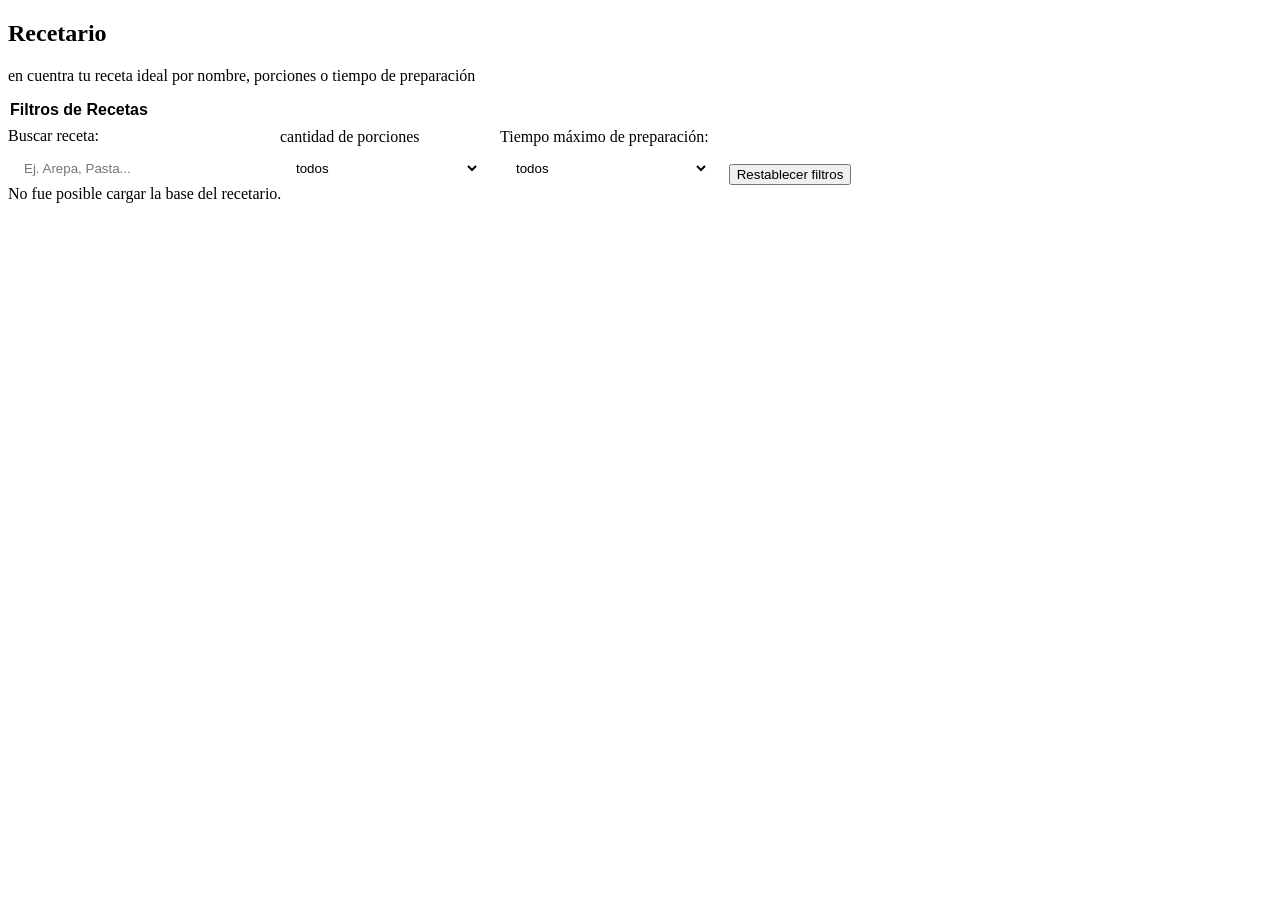
==== modulos/recetario/index.html @ 71acc8a3 "se realiza modificacio al css" ====
<!doctype html>
<html lang="es">
<head>
  <meta charset="utf-8">
  <meta name="viewport" content="width=device-width, initial-scale=1">
  <title>Sazón · Recetario</title>
  <link rel="stylesheet" href="../../assets/css/sazon.css">
  <link rel="stylesheet" href="css/recetas.css">
</head>
<body>
  <header data-layout="header"></header>
  <main class="contenedor pagina-modulo">
    <section class="bloque-modulo">
      <h1> Recetario</h1>
      <p> en cuentra tu receta ideal por nombre, porciones o tiempo de preparación<p>
      <form id="formulario-filtros" class="panel-filtros" aria-label="Filtros de búsqueda de recetas">
        <fieldset>
          <legend>Filtros de Recetas</legend>

          <div class="grupo-filtro">
      <label for="filtro-nombre">Buscar receta:</label>
      <input type="text" id="filtro-nombre" placeholder="Ej. Arepa, Pasta..." class="input-texto">
    </div>

<div class="grupo-filtro">
            <label for="cantidad-porciones">cantidad de porciones</label>
            <select id="cantidad-porciones" name="porciones" aria-controls="galeria-recetas">
              <option value="todos">todos</option>
              <option value="1">1 porciones</option>
              <option value="2">2 porciones</option>
              <option value="3">3 porciones</option>
            </select>
          </div>
          
          <div class="grupo-filtro">
            <label for="filtro-tiempo">Tiempo máximo de preparación:</label>
            <select id="filtro-tiempo" name="tiempo" aria-controls="galeria-recetas">
              <option value="todos">todos</option>
              <option value="15">Hasta 15 minutos</option>
              <option value="30">Hasta 30 minutos</option>
              <option value="45">Hasta 45 minutos</option>
            </select>
          </div>
          <button type="button" id="btn-restablecer" class="btn btn-secundario">Restablecer filtros</button>
        </fieldset>
      </form>
      <div id="galeria-recetas" class="grid-galeria" aria-live="polite"></div>
      <div id="recetario-estado" class="mensaje-estado oculto" role="status"></div>
    </section>
    
  </main>
  <footer data-layout="footer"></footer>
  <script src="../../services/api.config.js"></script>
  <script src="../../assets/js/layout.js"></script>
  <script src="recetas.js"></script>
  <script src="servicio.js"></script>
  <script src="index.js"></script>

</body>
</html>
---- modulos/recetario/css/recetas.css ----
.grupo-filtro .input-texto {
  padding: 0.6rem 1rem;      
  border-radius: 12px;            
  border: 1px solid var(--linea);  
  background-color: var(--card);   
  font-family: "Inter", sans-serif;
  color: var(--texto);
  min-width: 220px;
  outline: none;                   
  transition: border-color 0.2s;
}

.grupo-filtro .input-texto:focus {
  border-color: var(--verde-hondo);
  box-shadow: 0 0 0 3px rgba(33, 91, 51, 0.15); 
}
panel-filtros {
  background-color: var(--crema-2);
  padding: 1.25rem;
  border-radius: 14px;
  margin-bottom: 2rem;
  border: 1px solid var(--linea);
}
.panel-filtros fieldset {
  border: none;
  padding: 0;
  margin: 0;
  display: flex;
  flex-wrap: wrap;
  gap: 1.25rem;
  align-items: flex-end;
}
.panel-filtros legend {
  font-family: "Poppins", sans-serif;
  font-weight: 600;
  color: var(--verde-hondo);
  margin-bottom: 0.5rem;
  width: 100%;
}
.grupo-filtro {
  display: flex;
  flex-direction: column;
  gap: 0.4rem;
}
.grupo-filtro select {
  padding: 0.5rem 0.75rem;
  border-radius: 8px;
  border: 1px solid var(--linea);
  background-color: var(--card);
  font-family: "Inter", sans-serif;
  color: var(--texto);
  min-width: 200px;
}
.grid-galeria {
  display: grid;
  grid-template-columns: repeat(auto-fill, minmax(260px, 1fr));
  gap: 1.25rem;
}
.tarjeta-receta {
  background-color: var(--card);
  border: 1px solid var(--linea);
  border-left: 5px solid var(--teal); 
  border-radius: 14px;
  padding: 1.25rem;
  transition: transform 0.15s ease, box-shadow 0.15s ease;
}
.tarjeta-receta:hover {
  transform: translateY(-3px);
  box-shadow: 0 12px 24px rgba(17, 70, 34, 0.12);
}
.tarjeta-receta h3 {
  margin: 0 0 0.5rem 0;
  color: var(--verde-hondo);
  font-family: "Poppins", sans-serif;
  font-size: 1.15rem;
}
.tarjeta-detalles {
  display: flex;
  gap: 0.5rem;
  flex-wrap: wrap;
  margin-top: 1rem;
}
.badge {
  background-color: var(--crema);
  color: var(--texto);
  padding: 0.2rem 0.6rem;
  border-radius: 999px;
  font-size: 0.85rem;
  border: 1px solid var(--linea);
}

.oculto {
  display: none !important;
}
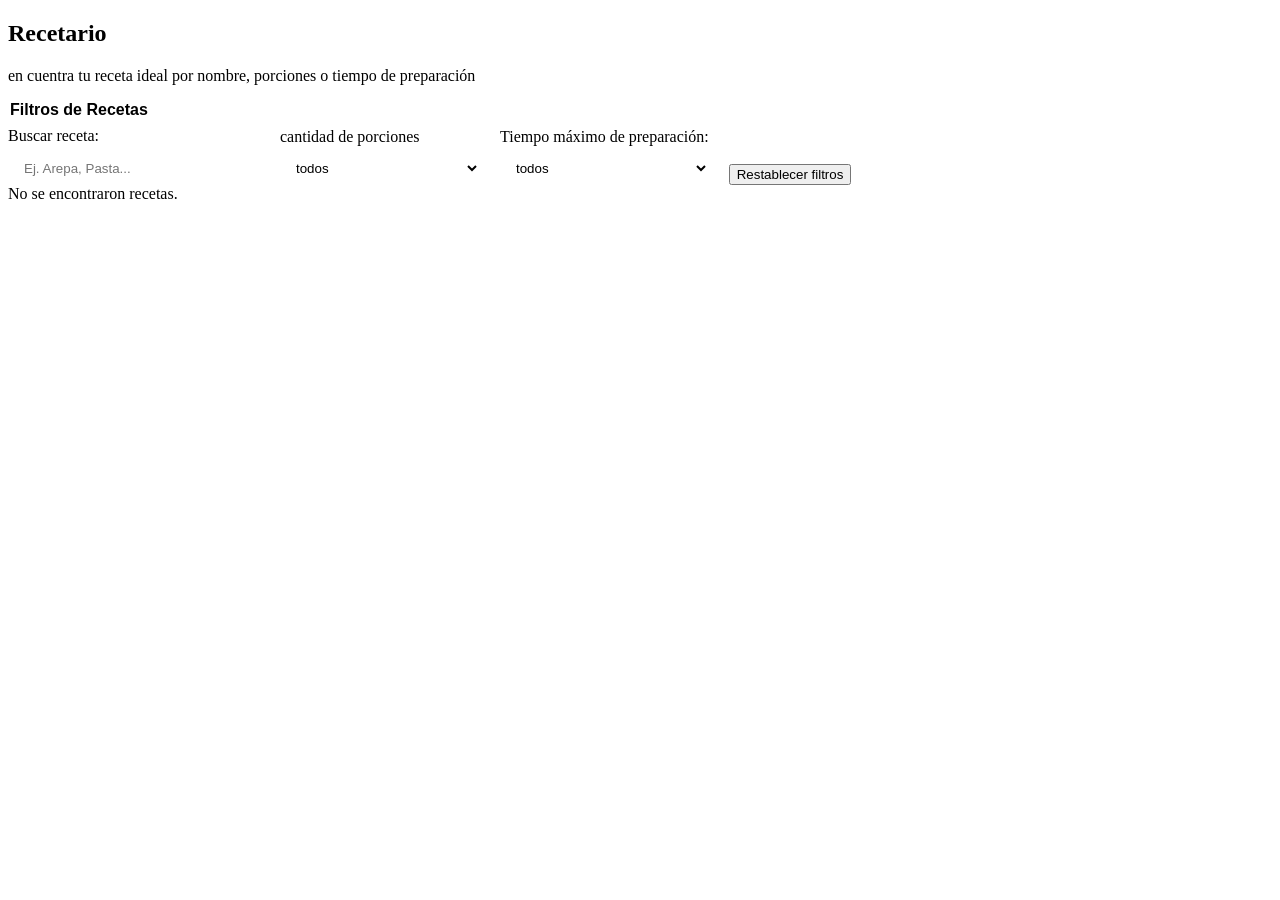
==== commit 7ae6ad9e: "se implenta la comuncacion a una mock api y se añade un fetch" ====
--- a/modulos/recetario/index.html
+++ b/modulos/recetario/index.html
@@ -45,6 +45,13 @@
         </fieldset>
       </form>
       <div id="galeria-recetas" class="grid-galeria" aria-live="polite"></div>
+      <div id="vista-detalle" class="oculto">
+        <button type="button" id="btn-volver" class="btn btn-secundario" style="margin-bottom: 1.5rem;">
+          ← Volver a la galería
+        </button>
+        
+        <section id="detalle-contenido" aria-live="polite"></section>
+      </div>
       <div id="recetario-estado" class="mensaje-estado oculto" role="status"></div>
     </section>
     
--- a/modulos/recetario/css/recetas.css
+++ b/modulos/recetario/css/recetas.css
@@ -93,3 +93,44 @@
 .oculto {
   display: none !important;
 }
+.receta-ingredientes-lista {
+  width: 100%;
+  border-collapse: collapse;
+  background-color: var(--card);
+  border: 1px solid var(--linea);
+  border-radius: 8px;
+  overflow: hidden; 
+  margin-top: 1rem;
+}
+
+.receta-ingredientes-lista caption {
+  font-family: "Poppins", sans-serif;
+  font-weight: 600;
+  font-size: 1.25rem;
+  color: var(--verde-hondo);
+  text-align: left;
+  margin-bottom: 1rem;
+}
+
+.receta-ingredientes-lista thead {
+  background-color: var(--crema-2);
+}
+
+.receta-ingredientes-lista th {
+  padding: 0.85rem 1rem;
+  text-align: left;
+  font-weight: 600;
+  color: var(--verde-noche);
+  border-bottom: 2px solid var(--verde);
+}
+
+.receta-ingredientes-lista td {
+  padding: 0.85rem 1rem;
+  border-bottom: 1px solid var(--linea);
+  color: var(--texto);
+}
+
+
+.receta-ingredientes-lista tbody tr:last-child td {
+  border-bottom: none;
+}
